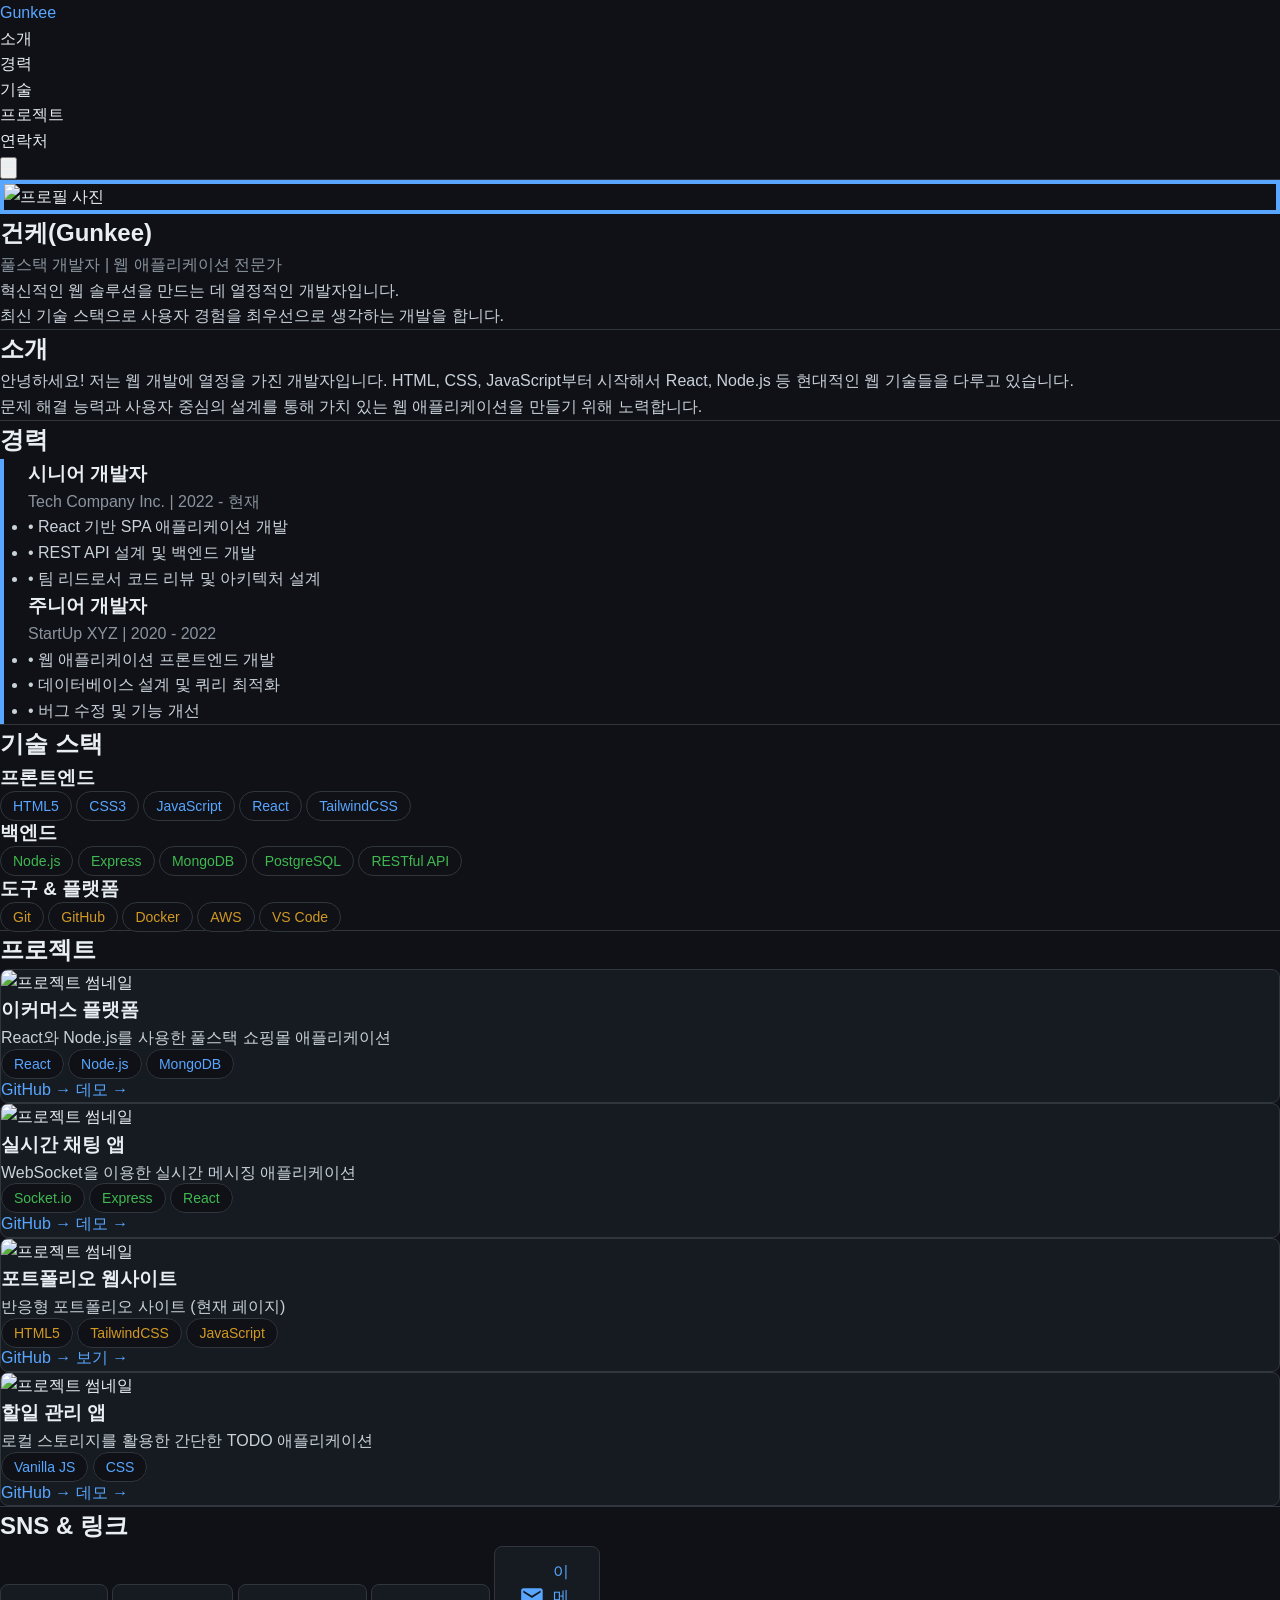
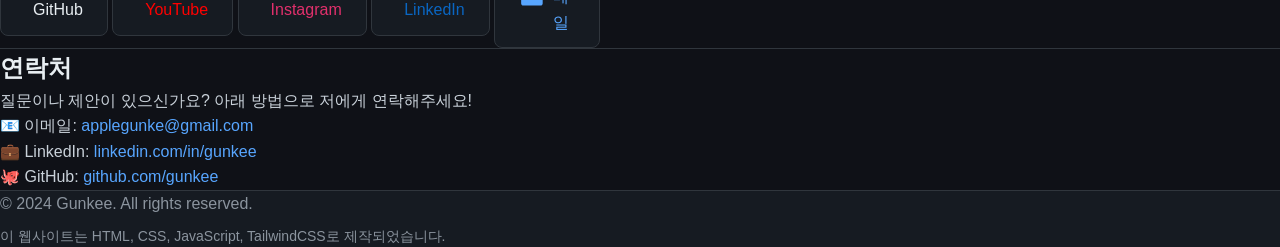
==== index.html @ f9270000 "initial" ====
<!DOCTYPE html>
<html lang="ko">
<head>
  <meta charset="UTF-8">
  <meta name="viewport" content="width=device-width, initial-scale=1.0">
  <title>개발자 이력서 | Gunkee</title>
  <meta name="description" content="개발자 포트폴리오 및 이력서">

  <!-- TailwindCSS CDN -->
  <script src="https://cdn.tailwindcss.com"></script>

  <!-- 커스텀 스타일 -->
  <link rel="stylesheet" href="styles/style.css">

  <style>
    :root {
      --bg-primary: #0f1117;
      --bg-secondary: #161b22;
      --border-color: #30363d;
      --text-primary: #e8eef2;
      --text-secondary: #c9d1d9;
      --text-tertiary: #8b949e;
      --accent-blue: #58a6ff;
      --accent-green: #3fb950;
      --accent-purple: #d29922;
    }

    body {
      background-color: var(--bg-primary);
      color: var(--text-primary);
    }

    .dark-card {
      background-color: var(--bg-secondary);
      border-color: var(--border-color);
    }

    .accent-link {
      color: var(--text-primary);
      transition: color 0.3s ease;
    }

    .accent-link:hover {
      color: var(--accent-blue);
    }

    .project-card {
      background-color: var(--bg-secondary);
      border: 1px solid var(--border-color);
      border-radius: 8px;
      overflow: hidden;
      transition: transform 0.3s, box-shadow 0.3s;
    }

    .project-card:hover {
      transform: translateY(-4px);
      box-shadow: 0 8px 24px rgba(88, 166, 255, 0.1);
    }

    section {
      border-top: 1px solid var(--border-color);
    }

    section:first-of-type {
      border-top: none;
    }

    .skill-tag {
      background-color: var(--bg-primary);
      border: 1px solid var(--border-color);
      color: var(--accent-blue);
      border-radius: 20px;
      padding: 6px 12px;
      font-size: 14px;
      font-weight: 500;
    }

    .sns-link {
      display: inline-flex;
      align-items: center;
      gap: 8px;
      padding: 12px 24px;
      background-color: var(--bg-secondary);
      border: 1px solid var(--border-color);
      border-radius: 8px;
      color: var(--text-primary);
      text-decoration: none;
      transition: all 0.3s ease;
    }

    .sns-link:hover {
      border-color: var(--accent-blue);
      color: var(--accent-blue);
      background-color: var(--bg-primary);
    }
  </style>
</head>
<body>
  <!-- 네비게이션 -->
  <nav class="sticky top-0 z-50 shadow-md" style="background-color: var(--bg-primary); border-bottom: 1px solid var(--border-color);">
    <div class="max-w-2xl mx-auto px-6 py-4 flex justify-between items-center">
      <a href="#" class="text-2xl font-bold" style="color: var(--accent-blue);">Gunkee</a>

      <!-- 데스크톱 메뉴 -->
      <ul class="hidden md:flex gap-8">
        <li><a href="#about" class="accent-link">소개</a></li>
        <li><a href="#experience" class="accent-link">경력</a></li>
        <li><a href="#skills" class="accent-link">기술</a></li>
        <li><a href="#projects" class="accent-link">프로젝트</a></li>
        <li><a href="#contact" class="accent-link">연락처</a></li>
      </ul>

      <!-- 모바일 메뉴 토글 버튼 -->
      <button id="menu-toggle" class="md:hidden text-2xl" style="color: var(--text-primary);">☰</button>
    </div>

    <!-- 모바일 메뉴 -->
    <ul id="mobile-menu" class="hidden md:hidden flex-col gap-4 px-6 py-4" style="background-color: var(--bg-secondary); border-top: 1px solid var(--border-color); display: none;" id="mobile-menu-list">
      <li><a href="#about" class="accent-link">소개</a></li>
      <li><a href="#experience" class="accent-link">경력</a></li>
      <li><a href="#skills" class="accent-link">기술</a></li>
      <li><a href="#projects" class="accent-link">프로젝트</a></li>
      <li><a href="#contact" class="accent-link">연락처</a></li>
    </ul>
  </nav>

  <!-- 메인 콘텐츠 -->
  <main class="max-w-2xl mx-auto px-6 py-12">

    <!-- Hero Section -->
    <section id="hero" class="text-center py-16 border-0">
      <div class="mb-8">
        <img src="https://images.unsplash.com/photo-1507003211169-0a1dd7228f2d?w=400&h=400&fit=crop" alt="프로필 사진" class="w-32 h-32 rounded-full mx-auto object-cover" loading="lazy" style="border: 4px solid var(--accent-blue);">
      </div>
      <h1 class="text-4xl md:text-5xl font-bold mb-4" style="color: var(--text-primary);">건케(Gunkee)</h1>
      <p class="text-xl mb-6" style="color: var(--text-tertiary);">풀스택 개발자 | 웹 애플리케이션 전문가</p>
      <p class="mb-8" style="color: var(--text-secondary);">
        혁신적인 웹 솔루션을 만드는 데 열정적인 개발자입니다.<br>
        최신 기술 스택으로 사용자 경험을 최우선으로 생각하는 개발을 합니다.
      </p>
    </section>

    <!-- 소개 Section -->
    <section id="about" class="py-16">
      <h2 class="text-3xl font-bold mb-8" style="color: var(--text-primary);">소개</h2>
      <p class="text-lg mb-4 leading-relaxed" style="color: var(--text-secondary);">
        안녕하세요! 저는 웹 개발에 열정을 가진 개발자입니다.
        HTML, CSS, JavaScript부터 시작해서 React, Node.js 등 현대적인 웹 기술들을 다루고 있습니다.
      </p>
      <p class="text-lg leading-relaxed" style="color: var(--text-secondary);">
        문제 해결 능력과 사용자 중심의 설계를 통해 가치 있는 웹 애플리케이션을 만들기 위해 노력합니다.
      </p>
    </section>

    <!-- 경력 Section -->
    <section id="experience" class="py-16">
      <h2 class="text-3xl font-bold mb-8" style="color: var(--text-primary);">경력</h2>

      <div class="space-y-8">
        <!-- 경력 1 -->
        <div style="border-left: 4px solid var(--accent-blue); padding-left: 24px;">
          <h3 class="text-2xl font-semibold" style="color: var(--text-primary);">시니어 개발자</h3>
          <p style="color: var(--text-tertiary);">Tech Company Inc. | 2022 - 현재</p>
          <ul class="mt-3 space-y-2" style="color: var(--text-secondary);">
            <li>• React 기반 SPA 애플리케이션 개발</li>
            <li>• REST API 설계 및 백엔드 개발</li>
            <li>• 팀 리드로서 코드 리뷰 및 아키텍처 설계</li>
          </ul>
        </div>

        <!-- 경력 2 -->
        <div style="border-left: 4px solid var(--accent-blue); padding-left: 24px;">
          <h3 class="text-2xl font-semibold" style="color: var(--text-primary);">주니어 개발자</h3>
          <p style="color: var(--text-tertiary);">StartUp XYZ | 2020 - 2022</p>
          <ul class="mt-3 space-y-2" style="color: var(--text-secondary);">
            <li>• 웹 애플리케이션 프론트엔드 개발</li>
            <li>• 데이터베이스 설계 및 쿼리 최적화</li>
            <li>• 버그 수정 및 기능 개선</li>
          </ul>
        </div>
      </div>
    </section>

    <!-- 기술 Section -->
    <section id="skills" class="py-16">
      <h2 class="text-3xl font-bold mb-8" style="color: var(--text-primary);">기술 스택</h2>

      <div class="space-y-8">
        <!-- 프론트엔드 -->
        <div>
          <h3 class="text-2xl font-semibold mb-4" style="color: var(--text-primary);">프론트엔드</h3>
          <div class="flex flex-wrap gap-2">
            <span class="skill-tag">HTML5</span>
            <span class="skill-tag">CSS3</span>
            <span class="skill-tag">JavaScript</span>
            <span class="skill-tag">React</span>
            <span class="skill-tag">TailwindCSS</span>
          </div>
        </div>

        <!-- 백엔드 -->
        <div>
          <h3 class="text-2xl font-semibold mb-4" style="color: var(--text-primary);">백엔드</h3>
          <div class="flex flex-wrap gap-2">
            <span class="skill-tag" style="color: var(--accent-green);">Node.js</span>
            <span class="skill-tag" style="color: var(--accent-green);">Express</span>
            <span class="skill-tag" style="color: var(--accent-green);">MongoDB</span>
            <span class="skill-tag" style="color: var(--accent-green);">PostgreSQL</span>
            <span class="skill-tag" style="color: var(--accent-green);">RESTful API</span>
          </div>
        </div>

        <!-- 도구 및 플랫폼 -->
        <div>
          <h3 class="text-2xl font-semibold mb-4" style="color: var(--text-primary);">도구 & 플랫폼</h3>
          <div class="flex flex-wrap gap-2">
            <span class="skill-tag" style="color: var(--accent-purple);">Git</span>
            <span class="skill-tag" style="color: var(--accent-purple);">GitHub</span>
            <span class="skill-tag" style="color: var(--accent-purple);">Docker</span>
            <span class="skill-tag" style="color: var(--accent-purple);">AWS</span>
            <span class="skill-tag" style="color: var(--accent-purple);">VS Code</span>
          </div>
        </div>
      </div>
    </section>

    <!-- 프로젝트 Section -->
    <section id="projects" class="py-16">
      <h2 class="text-3xl font-bold mb-8" style="color: var(--text-primary);">프로젝트</h2>

      <div class="grid grid-cols-1 md:grid-cols-2 gap-6">
        <!-- 프로젝트 1 -->
        <div class="project-card">
          <img src="https://images.unsplash.com/photo-1556740738-b6a63e27c4df?w=400&h=300&fit=crop" alt="프로젝트 썸네일" class="w-full h-40 object-cover">
          <div class="p-6">
            <h3 class="text-xl font-semibold mb-2" style="color: var(--text-primary);">이커머스 플랫폼</h3>
            <p style="color: var(--text-secondary);" class="mb-4">
              React와 Node.js를 사용한 풀스택 쇼핑몰 애플리케이션
            </p>
            <div class="flex flex-wrap gap-2 mb-4">
              <span class="skill-tag">React</span>
              <span class="skill-tag">Node.js</span>
              <span class="skill-tag">MongoDB</span>
            </div>
            <div class="flex gap-4">
              <a href="#" style="color: var(--accent-blue);" class="hover:underline">GitHub →</a>
              <a href="#" style="color: var(--accent-blue);" class="hover:underline">데모 →</a>
            </div>
          </div>
        </div>

        <!-- 프로젝트 2 -->
        <div class="project-card">
          <img src="https://images.unsplash.com/photo-1552664730-d307ca884978?w=400&h=300&fit=crop" alt="프로젝트 썸네일" class="w-full h-40 object-cover">
          <div class="p-6">
            <h3 class="text-xl font-semibold mb-2" style="color: var(--text-primary);">실시간 채팅 앱</h3>
            <p style="color: var(--text-secondary);" class="mb-4">
              WebSocket을 이용한 실시간 메시징 애플리케이션
            </p>
            <div class="flex flex-wrap gap-2 mb-4">
              <span class="skill-tag" style="color: var(--accent-green);">Socket.io</span>
              <span class="skill-tag" style="color: var(--accent-green);">Express</span>
              <span class="skill-tag" style="color: var(--accent-green);">React</span>
            </div>
            <div class="flex gap-4">
              <a href="#" style="color: var(--accent-blue);" class="hover:underline">GitHub →</a>
              <a href="#" style="color: var(--accent-blue);" class="hover:underline">데모 →</a>
            </div>
          </div>
        </div>

        <!-- 프로젝트 3 -->
        <div class="project-card">
          <img src="https://images.unsplash.com/photo-1517694712202-14dd9538aa97?w=400&h=300&fit=crop" alt="프로젝트 썸네일" class="w-full h-40 object-cover">
          <div class="p-6">
            <h3 class="text-xl font-semibold mb-2" style="color: var(--text-primary);">포트폴리오 웹사이트</h3>
            <p style="color: var(--text-secondary);" class="mb-4">
              반응형 포트폴리오 사이트 (현재 페이지)
            </p>
            <div class="flex flex-wrap gap-2 mb-4">
              <span class="skill-tag" style="color: var(--accent-purple);">HTML5</span>
              <span class="skill-tag" style="color: var(--accent-purple);">TailwindCSS</span>
              <span class="skill-tag" style="color: var(--accent-purple);">JavaScript</span>
            </div>
            <div class="flex gap-4">
              <a href="#" style="color: var(--accent-blue);" class="hover:underline">GitHub →</a>
              <a href="#" style="color: var(--accent-blue);" class="hover:underline">보기 →</a>
            </div>
          </div>
        </div>

        <!-- 프로젝트 4 -->
        <div class="project-card">
          <img src="https://images.unsplash.com/photo-1517694712202-14dd9538aa97?w=400&h=300&fit=crop" alt="프로젝트 썸네일" class="w-full h-40 object-cover">
          <div class="p-6">
            <h3 class="text-xl font-semibold mb-2" style="color: var(--text-primary);">할일 관리 앱</h3>
            <p style="color: var(--text-secondary);" class="mb-4">
              로컬 스토리지를 활용한 간단한 TODO 애플리케이션
            </p>
            <div class="flex flex-wrap gap-2 mb-4">
              <span class="skill-tag">Vanilla JS</span>
              <span class="skill-tag">CSS</span>
            </div>
            <div class="flex gap-4">
              <a href="#" style="color: var(--accent-blue);" class="hover:underline">GitHub →</a>
              <a href="#" style="color: var(--accent-blue);" class="hover:underline">데모 →</a>
            </div>
          </div>
        </div>
      </div>
    </section>

    <!-- SNS 링크 Section -->
    <section id="sns-links" class="py-16">
      <h2 class="text-3xl font-bold mb-8 text-center" style="color: var(--text-primary);">SNS & 링크</h2>

      <div class="flex flex-wrap justify-center gap-4">
        <!-- GitHub -->
        <a href="https://github.com" target="_blank" rel="noopener noreferrer" class="sns-link">
          <svg class="w-5 h-5" fill="currentColor" viewBox="0 0 24 24">
            <path d="M12 0c-6.626 0-12 5.373-12 12 0 5.302 3.438 9.8 8.207 11.387.599.111.793-.261.793-.577v-2.234c-3.338.726-4.033-1.416-4.033-1.416-.546-1.387-1.333-1.756-1.333-1.756-1.089-.745.083-.729.083-.729 1.205.084 1.839 1.237 1.839 1.237 1.07 1.834 2.807 1.304 3.492.997.107-.775.418-1.305.762-1.604-2.665-.305-5.467-1.334-5.467-5.931 0-1.311.469-2.381 1.236-3.221-.124-.303-.535-1.524.117-3.176 0 0 1.008-.322 3.301 1.23.957-.266 1.983-.399 3.003-.404 1.02.005 2.047.138 3.006.404 2.291-1.552 3.297-1.23 3.297-1.23.653 1.653.242 2.874.118 3.176.77.84 1.235 1.911 1.235 3.221 0 4.609-2.807 5.624-5.479 5.921.43.372.823 1.102.823 2.222v3.293c0 .319.192.694.801.576 4.765-1.589 8.199-6.086 8.199-11.386 0-6.627-5.373-12-12-12z"/>
          </svg>
          GitHub
        </a>

        <!-- YouTube -->
        <a href="https://youtube.com" target="_blank" rel="noopener noreferrer" class="sns-link" style="color: #ff0000;">
          <svg class="w-5 h-5" fill="currentColor" viewBox="0 0 24 24">
            <path d="M23.498 6.186a3.016 3.016 0 0 0-2.122-2.136C19.505 3.545 12 3.545 12 3.545s-7.505 0-9.377.505A3.017 3.017 0 0 0 .502 6.186C0 8.07 0 12 0 12s0 3.93.502 5.814a3.016 3.016 0 0 0 2.122 2.136c1.871.505 9.376.505 9.376.505s7.505 0 9.377-.505a3.015 3.015 0 0 0 2.122-2.136C24 15.93 24 12 24 12s0-3.93-.502-5.814zM9.545 15.568V8.432L15.818 12l-6.273 3.568z"/>
          </svg>
          YouTube
        </a>

        <!-- Instagram -->
        <a href="https://instagram.com" target="_blank" rel="noopener noreferrer" class="sns-link" style="color: #e1306c;">
          <svg class="w-5 h-5" fill="currentColor" viewBox="0 0 24 24">
            <path d="M12 2.163c3.204 0 3.584.012 4.85.07 3.252.148 4.771 1.691 4.919 4.919.058 1.265.069 1.645.069 4.849 0 3.205-.012 3.584-.069 4.849-.149 3.225-1.664 4.771-4.919 4.919-1.266.058-1.644.07-4.85.07-3.204 0-3.584-.012-4.849-.07-3.26-.149-4.771-1.699-4.919-4.92-.058-1.265-.07-1.644-.07-4.849 0-3.204.013-3.583.07-4.849.149-3.227 1.664-4.771 4.919-4.919 1.266-.057 1.645-.069 4.849-.069zm0-2.163c-3.259 0-3.667.014-4.947.072-4.358.2-6.78 2.618-6.98 6.98-.059 1.281-.073 1.689-.073 4.948 0 3.259.014 3.668.072 4.948.2 4.358 2.618 6.78 6.98 6.98 1.281.058 1.689.072 4.948.072 3.259 0 3.668-.014 4.948-.072 4.354-.2 6.782-2.618 6.979-6.98.059-1.28.073-1.689.073-4.948 0-3.259-.014-3.667-.072-4.947-.196-4.354-2.617-6.78-6.979-6.98-1.281-.059-1.69-.073-4.949-.073zM5.838 12a6.162 6.162 0 1 1 12.324 0 6.162 6.162 0 0 1-12.324 0zM12 16a4 4 0 1 1 0-8 4 4 0 0 1 0 8zm4.965-10.322a1.44 1.44 0 1 1 2.881.001 1.44 1.44 0 0 1-2.881-.001z"/>
          </svg>
          Instagram
        </a>

        <!-- LinkedIn -->
        <a href="https://linkedin.com" target="_blank" rel="noopener noreferrer" class="sns-link" style="color: #0a66c2;">
          <svg class="w-5 h-5" fill="currentColor" viewBox="0 0 24 24">
            <path d="M20.447 20.452h-3.554v-5.569c0-1.328-.475-2.236-1.986-2.236-1.081 0-1.722.722-2.006 1.419-.103.249-.129.597-.129.946v5.44h-3.553s.046-8.82 0-9.735h3.553v1.38c.43-.664 1.199-1.608 2.928-1.608 2.136 0 3.74 1.395 3.74 4.393v5.57zM5.337 8.855c-1.144 0-1.915-.758-1.915-1.704 0-.948.77-1.704 1.963-1.704 1.193 0 1.915.756 1.929 1.704 0 .946-.736 1.704-1.977 1.704zm1.582 11.597H3.635V9.172h3.284v11.28zM22.225 0H1.771C.792 0 0 .774 0 1.729v20.542C0 23.227.792 24 1.771 24h20.451C23.2 24 24 23.227 24 22.271V1.729C24 .774 23.2 0 22.225 0z"/>
          </svg>
          LinkedIn
        </a>

        <!-- Email -->
        <a href="mailto:applegunke@gmail.com" class="sns-link" style="color: var(--accent-blue);">
          <svg class="w-5 h-5" fill="currentColor" viewBox="0 0 24 24">
            <path d="M20 4H4c-1.1 0-1.99.9-1.99 2L2 18c0 1.1.9 2 2 2h16c1.1 0 2-.9 2-2V6c0-1.1-.9-2-2-2zm0 4l-8 5-8-5V6l8 5 8-5v2z"/>
          </svg>
          이메일
        </a>
      </div>
    </section>

    <!-- 연락처 Section -->
    <section id="contact" class="py-16">
      <h2 class="text-3xl font-bold mb-8 text-center" style="color: var(--text-primary);">연락처</h2>

      <div class="text-center">
        <p class="text-lg mb-8" style="color: var(--text-secondary);">
          질문이나 제안이 있으신가요? 아래 방법으로 저에게 연락해주세요!
        </p>

        <div class="space-y-4">
          <p style="color: var(--text-secondary);">
            📧 이메일: <a href="mailto:applegunke@gmail.com" style="color: var(--accent-blue);" class="hover:underline">applegunke@gmail.com</a>
          </p>
          <p style="color: var(--text-secondary);">
            💼 LinkedIn: <a href="https://linkedin.com" target="_blank" rel="noopener noreferrer" style="color: var(--accent-blue);" class="hover:underline">linkedin.com/in/gunkee</a>
          </p>
          <p style="color: var(--text-secondary);">
            🐙 GitHub: <a href="https://github.com" target="_blank" rel="noopener noreferrer" style="color: var(--accent-blue);" class="hover:underline">github.com/gunkee</a>
          </p>
        </div>
      </div>
    </section>
  </main>

  <!-- Footer -->
  <footer class="py-8 mt-16" style="background-color: var(--bg-secondary); border-top: 1px solid var(--border-color);">
    <div class="max-w-2xl mx-auto px-6 text-center">
      <p style="color: var(--text-tertiary);">© 2024 Gunkee. All rights reserved.</p>
      <p style="color: var(--text-tertiary); font-size: 14px; margin-top: 8px;">이 웹사이트는 HTML, CSS, JavaScript, TailwindCSS로 제작되었습니다.</p>
    </div>
  </footer>

  <!-- 커스텀 스크립트 -->
  <script src="scripts/main.js"></script>
</body>
</html>
---- styles/style.css ----
/* TailwindCSS 기본 스타일 */

* {
  margin: 0;
  padding: 0;
  box-sizing: border-box;
}

body {
  font-family: -apple-system, BlinkMacSystemFont, 'Segoe UI', Roboto, Oxygen, Ubuntu, Cantarell, sans-serif;
  line-height: 1.6;
}

/* 부드러운 스크롤 */
html {
  scroll-behavior: smooth;
}

/* 링크 기본 스타일 */
a {
  color: inherit;
  text-decoration: none;
}

/* 이미지 반응형 */
img {
  max-width: 100%;
  height: auto;
  display: block;
}

/* 커스텀 스크롤바 */
::-webkit-scrollbar {
  width: 10px;
}

::-webkit-scrollbar-track {
  background: #f1f1f1;
}

::-webkit-scrollbar-thumb {
  background: #888;
  border-radius: 5px;
}

::-webkit-scrollbar-thumb:hover {
  background: #555;
}

/* 다크모드 스타일 */
@media (prefers-color-scheme: dark) {
  ::-webkit-scrollbar-track {
    background: #1f2937;
  }

  ::-webkit-scrollbar-thumb {
    background: #6b7280;
  }

  ::-webkit-scrollbar-thumb:hover {
    background: #9ca3af;
  }
}

/* 프로필 이미지 애니메이션 */
@keyframes float {
  0%, 100% {
    transform: translateY(0px);
  }
  50% {
    transform: translateY(-10px);
  }
}

img[alt="프로필 사진"] {
  animation: float 3s ease-in-out infinite;
}
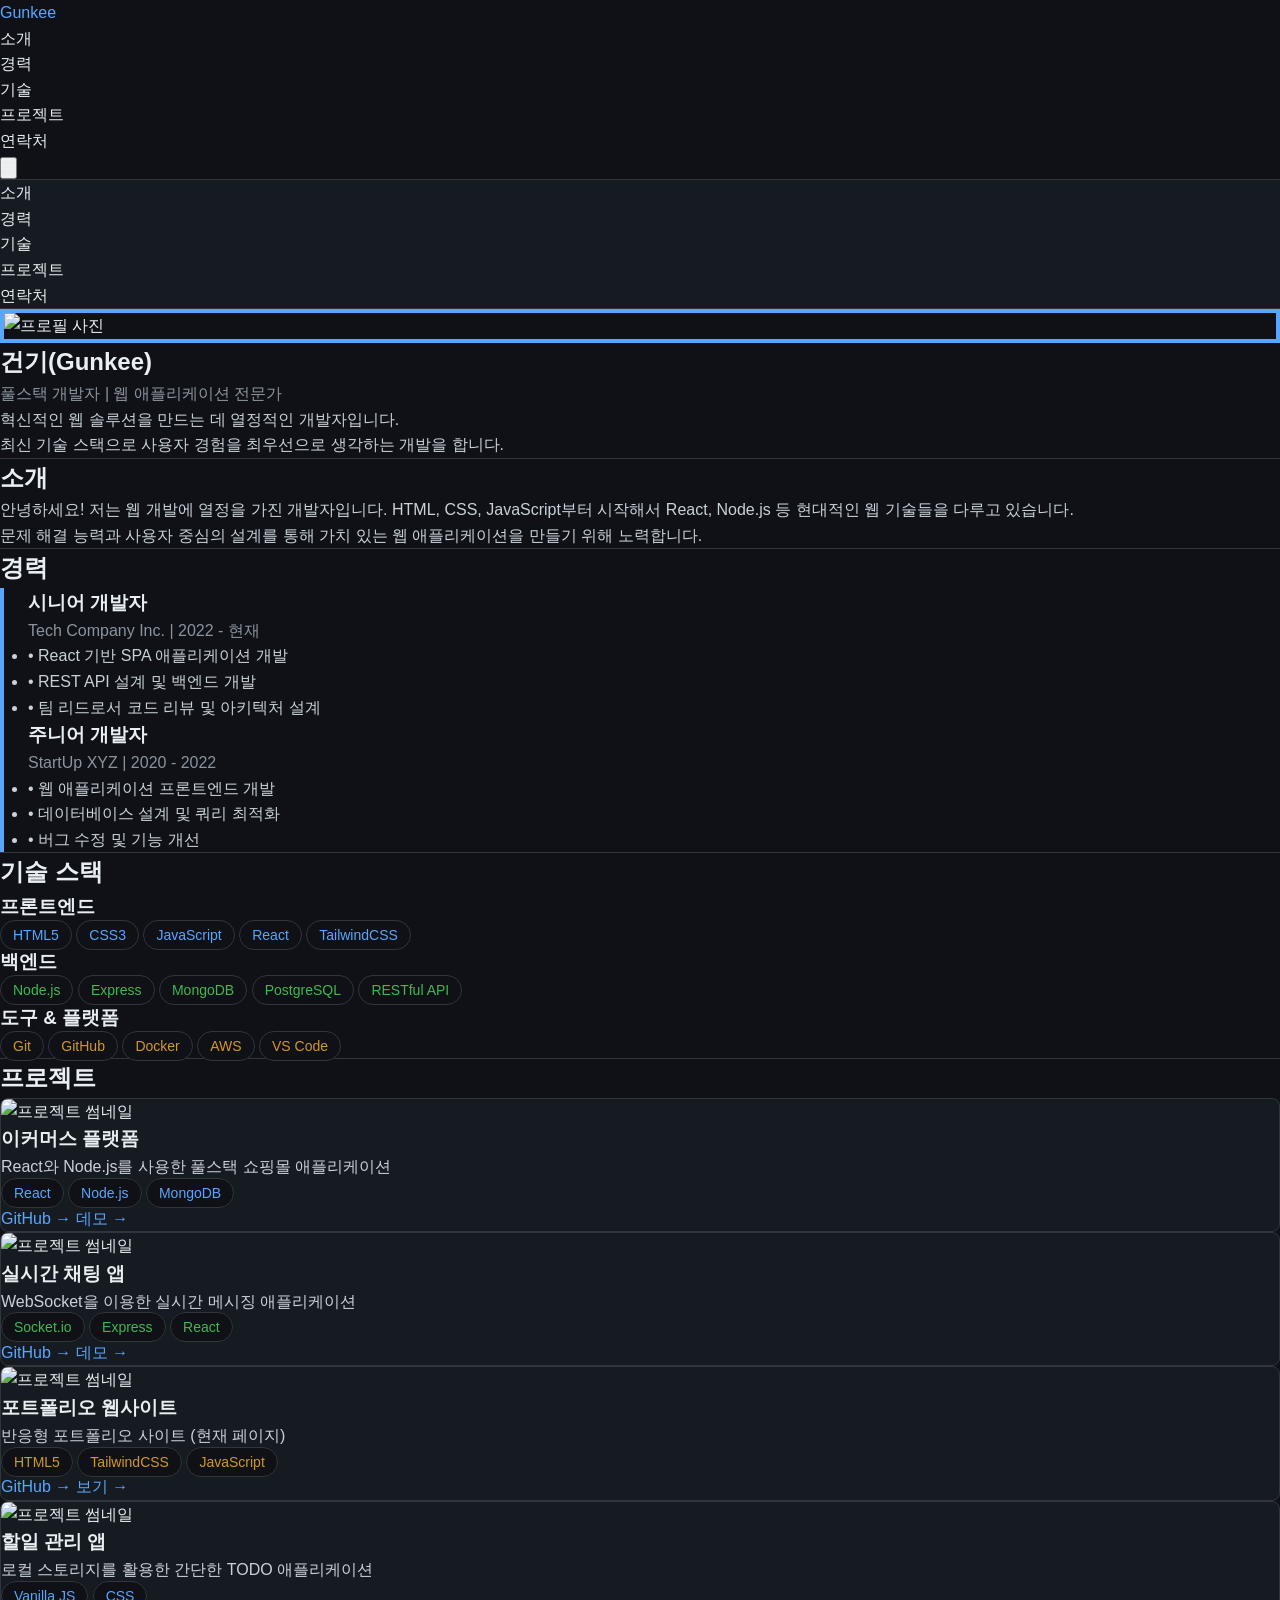
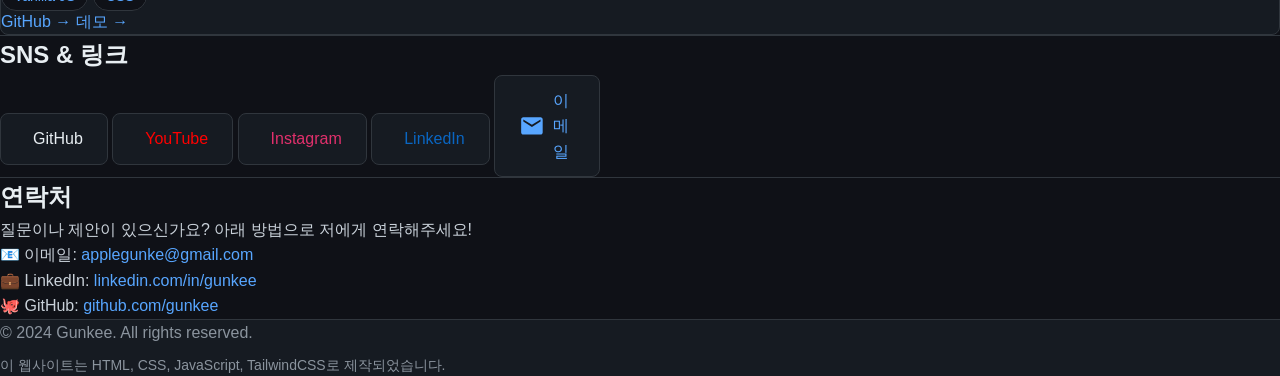
==== commit 2e7ad256: "프로젝트 초기화" ====
--- a/index.html
+++ b/index.html
@@ -102,7 +102,7 @@
       <a href="#" class="text-2xl font-bold" style="color: var(--accent-blue);">Gunkee</a>
 
       <!-- 데스크톱 메뉴 -->
-      <ul class="hidden md:flex gap-8">
+      <ul class="hidden lg:flex gap-8">
         <li><a href="#about" class="accent-link">소개</a></li>
         <li><a href="#experience" class="accent-link">경력</a></li>
         <li><a href="#skills" class="accent-link">기술</a></li>
@@ -111,11 +111,11 @@
       </ul>
 
       <!-- 모바일 메뉴 토글 버튼 -->
-      <button id="menu-toggle" class="md:hidden text-2xl" style="color: var(--text-primary);">☰</button>
+      <button id="menu-toggle" class="lg:hidden text-2xl" style="color: var(--text-primary);">☰</button>
     </div>
 
     <!-- 모바일 메뉴 -->
-    <ul id="mobile-menu" class="hidden md:hidden flex-col gap-4 px-6 py-4" style="background-color: var(--bg-secondary); border-top: 1px solid var(--border-color); display: none;" id="mobile-menu-list">
+    <ul id="mobile-menu" class="hidden flex-col gap-4 px-6 py-4 lg:hidden" style="background-color: var(--bg-secondary); border-top: 1px solid var(--border-color);">
       <li><a href="#about" class="accent-link">소개</a></li>
       <li><a href="#experience" class="accent-link">경력</a></li>
       <li><a href="#skills" class="accent-link">기술</a></li>
@@ -132,7 +132,7 @@
       <div class="mb-8">
         <img src="https://images.unsplash.com/photo-1507003211169-0a1dd7228f2d?w=400&h=400&fit=crop" alt="프로필 사진" class="w-32 h-32 rounded-full mx-auto object-cover" loading="lazy" style="border: 4px solid var(--accent-blue);">
       </div>
-      <h1 class="text-4xl md:text-5xl font-bold mb-4" style="color: var(--text-primary);">건케(Gunkee)</h1>
+      <h1 class="text-4xl md:text-5xl font-bold mb-4" style="color: var(--text-primary);">건기(Gunkee)</h1>
       <p class="text-xl mb-6" style="color: var(--text-tertiary);">풀스택 개발자 | 웹 애플리케이션 전문가</p>
       <p class="mb-8" style="color: var(--text-secondary);">
         혁신적인 웹 솔루션을 만드는 데 열정적인 개발자입니다.<br>
